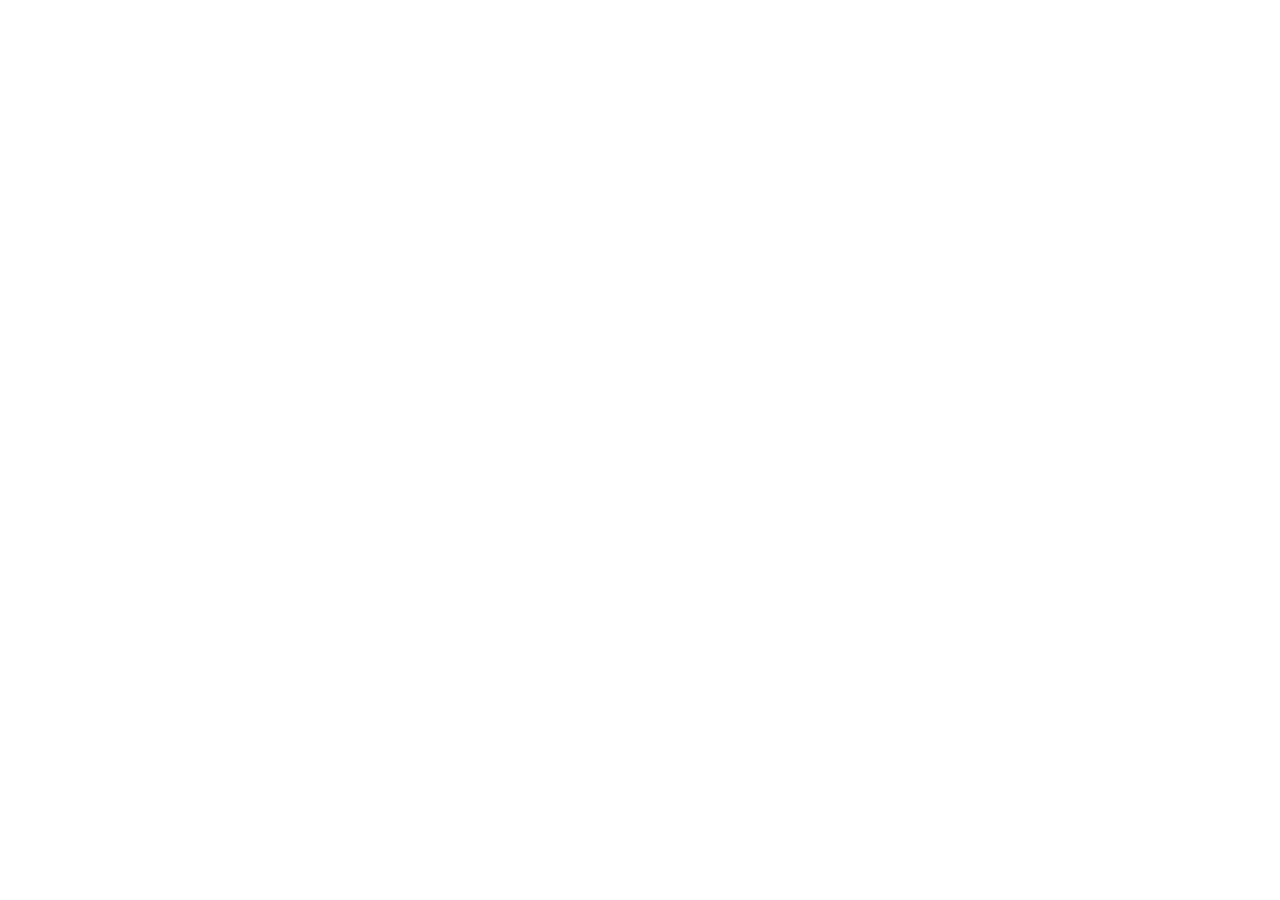
==== tests.html @ 41e1415b "test: define core Radis genealogy relationships" ====
<!doctype html><meta charset="utf-8"><title>Família Radis — tests</title><pre id="out"></pre><script type="module">import {people,relations,childrenOf,personById,validateData} from './family-data.js'; const out=[]; const t=(n,f)=>{try{f();out.push('✓ '+n)}catch(e){out.push('✗ '+n+' — '+e.message)}}; const ok=(x,m='assertion failed')=>{if(!x)throw Error(m)}; t('dados genealógicos são válidos',()=>ok(validateData().length===0,validateData().join('; '))); t('Zeli é filha de América',()=>ok(childrenOf('america').some(p=>p.id==='zeli'))); t('Arlinda é irmã de América',()=>ok(personById('arlinda')&&personById('america'))); t('Terezinha é filha de Arlinda',()=>ok(childrenOf('arlinda').some(p=>p.id==='terezinha'))); t('Sheila e Ritheli são filhas de Terezinha',()=>{const ids=childrenOf('terezinha').map(p=>p.id);ok(ids.includes('sheila')&&ids.includes('ritheli'))}); t('Elielton e Elenilton são filhos de Zeli',()=>{const ids=childrenOf('zeli').map(p=>p.id);ok(ids.includes('elielton')&&ids.includes('elenilton'))}); document.querySelector('#out').textContent=out.join('\n'); if(out.some(x=>x.startsWith('✗'))) throw Error('tests failed');</script>
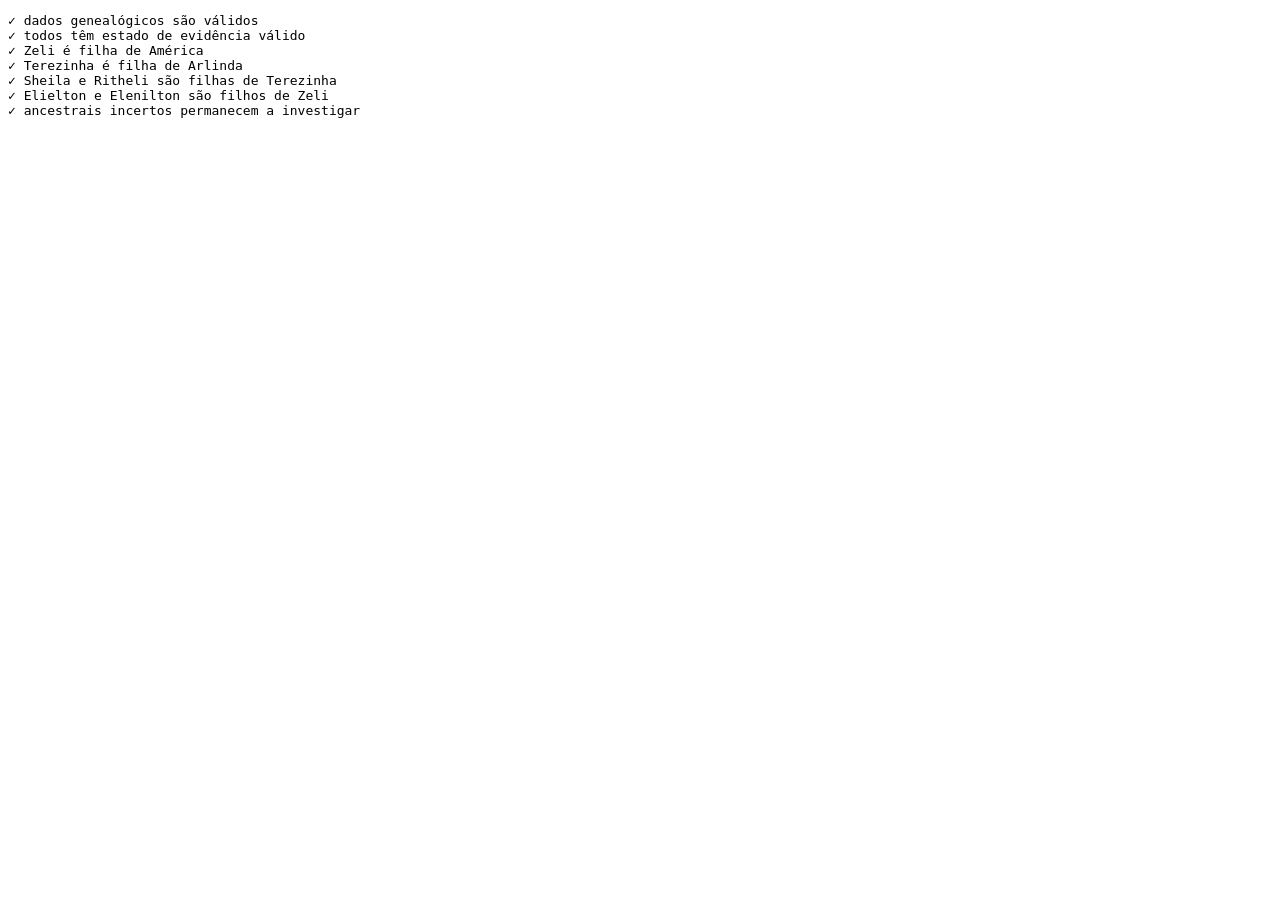
==== commit b852bdb7: "test: update genealogy integrity checks" ====
--- a/tests.html
+++ b/tests.html
@@ -1 +1 @@
-<!doctype html><meta charset="utf-8"><title>Família Radis — tests</title><pre id="out"></pre><script type="module">import {people,relations,childrenOf,personById,validateData} from './family-data.js'; const out=[]; const t=(n,f)=>{try{f();out.push('✓ '+n)}catch(e){out.push('✗ '+n+' — '+e.message)}}; const ok=(x,m='assertion failed')=>{if(!x)throw Error(m)}; t('dados genealógicos são válidos',()=>ok(validateData().length===0,validateData().join('; '))); t('Zeli é filha de América',()=>ok(childrenOf('america').some(p=>p.id==='zeli'))); t('Arlinda é irmã de América',()=>ok(personById('arlinda')&&personById('america'))); t('Terezinha é filha de Arlinda',()=>ok(childrenOf('arlinda').some(p=>p.id==='terezinha'))); t('Sheila e Ritheli são filhas de Terezinha',()=>{const ids=childrenOf('terezinha').map(p=>p.id);ok(ids.includes('sheila')&&ids.includes('ritheli'))}); t('Elielton e Elenilton são filhos de Zeli',()=>{const ids=childrenOf('zeli').map(p=>p.id);ok(ids.includes('elielton')&&ids.includes('elenilton'))}); document.querySelector('#out').textContent=out.join('\n'); if(out.some(x=>x.startsWith('✗'))) throw Error('tests failed');</script>+<!doctype html><meta charset="utf-8"><title>Família Radis — tests</title><pre id="out"></pre><script type="module">import {people,relations,personById,validateData,EVIDENCE} from './family-data.js';const out=[];const t=(n,f)=>{try{f();out.push('✓ '+n)}catch(e){out.push('✗ '+n+' — '+e.message)}};const ok=(x,m='assertion failed')=>{if(!x)throw Error(m)};const children=id=>relations.filter(r=>r.type==='parent'&&r.from===id).map(r=>personById(r.to));t('dados genealógicos são válidos',()=>ok(validateData().length===0,validateData().join('; ')));t('todos têm estado de evidência válido',()=>ok(people.every(p=>EVIDENCE.includes(p.evidenceStatus))));t('Zeli é filha de América',()=>ok(children('america').some(p=>p.id==='zeli')));t('Terezinha é filha de Arlinda',()=>ok(children('arlinda').some(p=>p.id==='terezinha')));t('Sheila e Ritheli são filhas de Terezinha',()=>{const ids=children('terezinha').map(p=>p.id);ok(ids.includes('sheila')&&ids.includes('ritheli'))});t('Elielton e Elenilton são filhos de Zeli',()=>{const ids=children('zeli').map(p=>p.id);ok(ids.includes('elielton')&&ids.includes('elenilton'))});t('ancestrais incertos permanecem a investigar',()=>['manoel','pedro','carlos','maria'].forEach(id=>ok(personById(id).evidenceStatus==='investigate')));document.querySelector('#out').textContent=out.join('\n');if(out.some(x=>x.startsWith('✗')))throw Error('tests failed');</script>
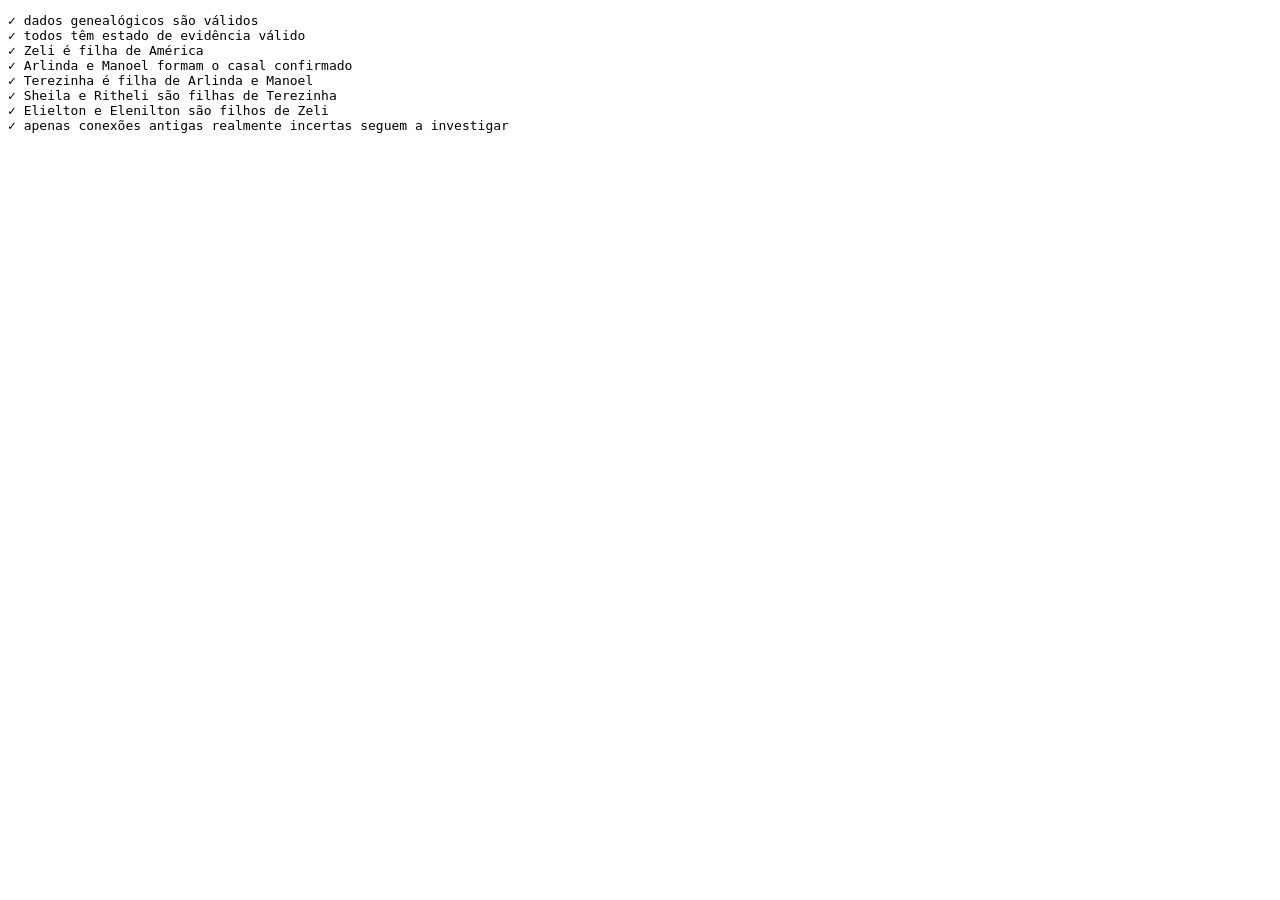
==== commit d9a9004f: "test: lock confirmed Manoel branch" ====
--- a/tests.html
+++ b/tests.html
@@ -1 +1 @@
-<!doctype html><meta charset="utf-8"><title>Família Radis — tests</title><pre id="out"></pre><script type="module">import {people,relations,personById,validateData,EVIDENCE} from './family-data.js';const out=[];const t=(n,f)=>{try{f();out.push('✓ '+n)}catch(e){out.push('✗ '+n+' — '+e.message)}};const ok=(x,m='assertion failed')=>{if(!x)throw Error(m)};const children=id=>relations.filter(r=>r.type==='parent'&&r.from===id).map(r=>personById(r.to));t('dados genealógicos são válidos',()=>ok(validateData().length===0,validateData().join('; ')));t('todos têm estado de evidência válido',()=>ok(people.every(p=>EVIDENCE.includes(p.evidenceStatus))));t('Zeli é filha de América',()=>ok(children('america').some(p=>p.id==='zeli')));t('Terezinha é filha de Arlinda',()=>ok(children('arlinda').some(p=>p.id==='terezinha')));t('Sheila e Ritheli são filhas de Terezinha',()=>{const ids=children('terezinha').map(p=>p.id);ok(ids.includes('sheila')&&ids.includes('ritheli'))});t('Elielton e Elenilton são filhos de Zeli',()=>{const ids=children('zeli').map(p=>p.id);ok(ids.includes('elielton')&&ids.includes('elenilton'))});t('ancestrais incertos permanecem a investigar',()=>['manoel','pedro','carlos','maria'].forEach(id=>ok(personById(id).evidenceStatus==='investigate')));document.querySelector('#out').textContent=out.join('\n');if(out.some(x=>x.startsWith('✗')))throw Error('tests failed');</script>+<!doctype html><meta charset="utf-8"><title>Família Radis — tests</title><pre id="out"></pre><script type="module">import {people,relations,personById,validateData,EVIDENCE} from './family-data.js';const out=[];const t=(n,f)=>{try{f();out.push('✓ '+n)}catch(e){out.push('✗ '+n+' — '+e.message)}};const ok=(x,m='assertion failed')=>{if(!x)throw Error(m)};const children=id=>relations.filter(r=>r.type==='parent'&&r.from===id).map(r=>personById(r.to));const partners=(a,b)=>relations.some(r=>r.type==='partner'&&((r.from===a&&r.to===b)||(r.from===b&&r.to===a)));t('dados genealógicos são válidos',()=>ok(validateData().length===0,validateData().join('; ')));t('todos têm estado de evidência válido',()=>ok(people.every(p=>EVIDENCE.includes(p.evidenceStatus))));t('Zeli é filha de América',()=>ok(children('america').some(p=>p.id==='zeli')));t('Arlinda e Manoel formam o casal confirmado',()=>ok(partners('arlinda','manoel')));t('Terezinha é filha de Arlinda e Manoel',()=>{ok(children('arlinda').some(p=>p.id==='terezinha'));ok(children('manoel').some(p=>p.id==='terezinha'))});t('Sheila e Ritheli são filhas de Terezinha',()=>{const ids=children('terezinha').map(p=>p.id);ok(ids.includes('sheila')&&ids.includes('ritheli'))});t('Elielton e Elenilton são filhos de Zeli',()=>{const ids=children('zeli').map(p=>p.id);ok(ids.includes('elielton')&&ids.includes('elenilton'))});t('apenas conexões antigas realmente incertas seguem a investigar',()=>['pedro','carlos','maria'].forEach(id=>ok(personById(id).evidenceStatus==='investigate')));document.querySelector('#out').textContent=out.join('\n');if(out.some(x=>x.startsWith('✗')))throw Error('tests failed');</script>
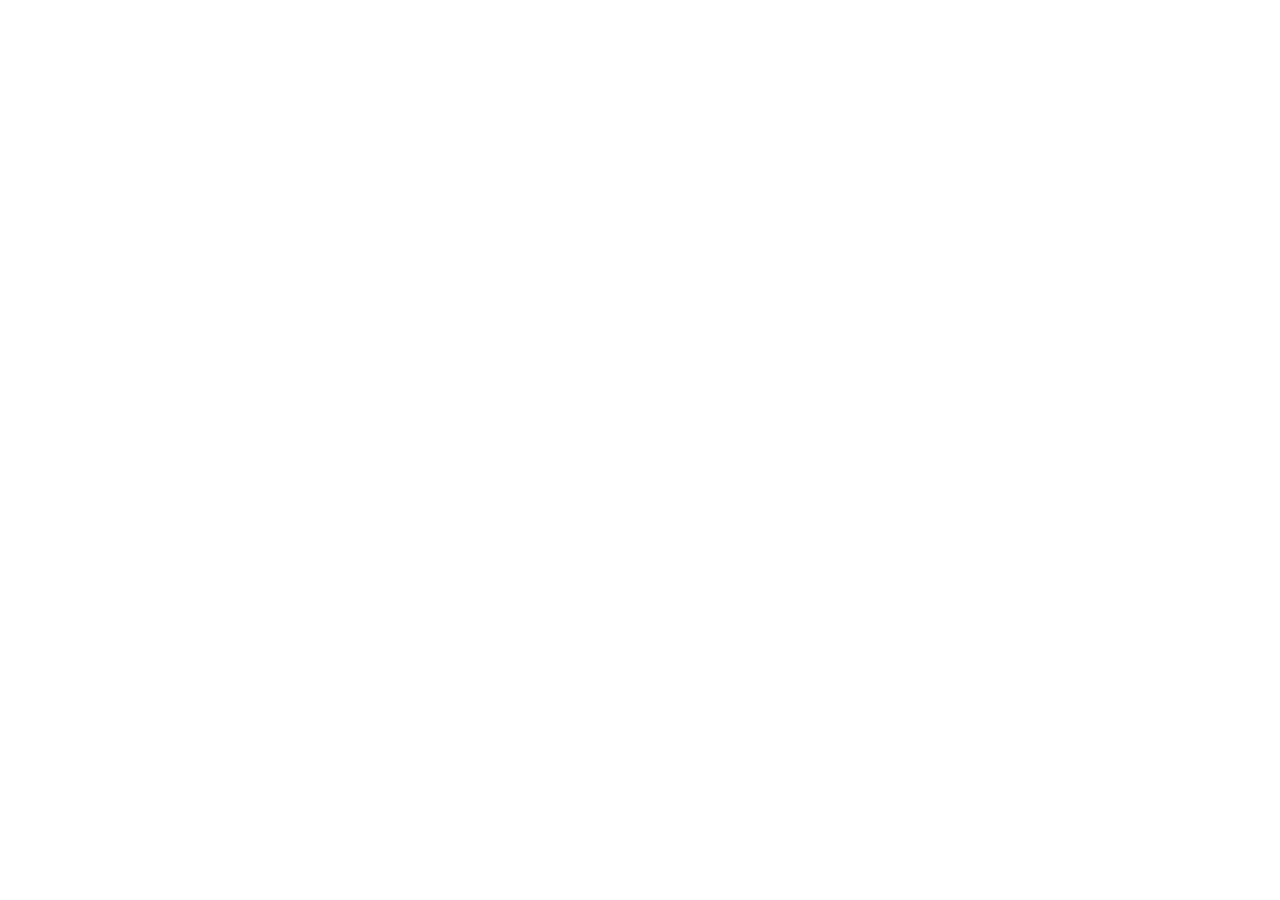
==== commit ef1a75cb: "test: specify automatic family layout behavior" ====
--- a/tests.html
+++ b/tests.html
@@ -1 +1 @@
-<!doctype html><meta charset="utf-8"><title>Família Radis — tests</title><pre id="out"></pre><script type="module">import {people,relations,personById,validateData,EVIDENCE} from './family-data.js';const out=[];const t=(n,f)=>{try{f();out.push('✓ '+n)}catch(e){out.push('✗ '+n+' — '+e.message)}};const ok=(x,m='assertion failed')=>{if(!x)throw Error(m)};const children=id=>relations.filter(r=>r.type==='parent'&&r.from===id).map(r=>personById(r.to));const partners=(a,b)=>relations.some(r=>r.type==='partner'&&((r.from===a&&r.to===b)||(r.from===b&&r.to===a)));t('dados genealógicos são válidos',()=>ok(validateData().length===0,validateData().join('; ')));t('todos têm estado de evidência válido',()=>ok(people.every(p=>EVIDENCE.includes(p.evidenceStatus))));t('Zeli é filha de América',()=>ok(children('america').some(p=>p.id==='zeli')));t('Arlinda e Manoel formam o casal confirmado',()=>ok(partners('arlinda','manoel')));t('Terezinha é filha de Arlinda e Manoel',()=>{ok(children('arlinda').some(p=>p.id==='terezinha'));ok(children('manoel').some(p=>p.id==='terezinha'))});t('Sheila e Ritheli são filhas de Terezinha',()=>{const ids=children('terezinha').map(p=>p.id);ok(ids.includes('sheila')&&ids.includes('ritheli'))});t('Elielton e Elenilton são filhos de Zeli',()=>{const ids=children('zeli').map(p=>p.id);ok(ids.includes('elielton')&&ids.includes('elenilton'))});t('apenas conexões antigas realmente incertas seguem a investigar',()=>['pedro','carlos','maria'].forEach(id=>ok(personById(id).evidenceStatus==='investigate')));document.querySelector('#out').textContent=out.join('\n');if(out.some(x=>x.startsWith('✗')))throw Error('tests failed');</script>+<!doctype html><meta charset="utf-8"><title>Família Radis — tests</title><pre id="out"></pre><script type="module">import {people,relations,personById,validateData,EVIDENCE} from './family-data.js';import {buildLayout} from './layout.js';const out=[];const t=(n,f)=>{try{f();out.push('✓ '+n)}catch(e){out.push('✗ '+n+' — '+e.message)}};const ok=(x,m='assertion failed')=>{if(!x)throw Error(m)};const children=id=>relations.filter(r=>r.type==='parent'&&r.from===id).map(r=>personById(r.to));const partners=(a,b)=>relations.some(r=>r.type==='partner'&&((r.from===a&&r.to===b)||(r.from===b&&r.to===a)));t('dados genealógicos são válidos',()=>ok(validateData().length===0,validateData().join('; ')));t('todos têm estado de evidência válido',()=>ok(people.every(p=>EVIDENCE.includes(p.evidenceStatus))));t('Arlinda e Manoel formam o casal confirmado',()=>ok(partners('arlinda','manoel')));t('Terezinha é filha de Arlinda e Manoel',()=>{ok(children('arlinda').some(p=>p.id==='terezinha'));ok(children('manoel').some(p=>p.id==='terezinha'))});t('layout posiciona todas as pessoas',()=>{const p=buildLayout(people,relations);ok(people.every(x=>Array.isArray(p[x.id])))});t('pais ficam acima dos filhos',()=>{const p=buildLayout(people,relations);relations.filter(r=>r.type==='parent').forEach(r=>ok(p[r.from][1]<p[r.to][1],r.from+' deve ficar acima de '+r.to))});t('casais ficam na mesma geração visual',()=>{const p=buildLayout(people,relations);relations.filter(r=>r.type==='partner').forEach(r=>ok(p[r.from][1]===p[r.to][1]))});t('Joyce aparece abaixo de ambos os pais',()=>{const p=buildLayout(people,relations);ok(p.elielton[1]<p.joyce[1]&&p.ritheli[1]<p.joyce[1])});t('apenas conexões antigas realmente incertas seguem a investigar',()=>['pedro','carlos','maria'].forEach(id=>ok(personById(id).evidenceStatus==='investigate')));document.querySelector('#out').textContent=out.join('\n');if(out.some(x=>x.startsWith('✗')))throw Error('tests failed');</script>
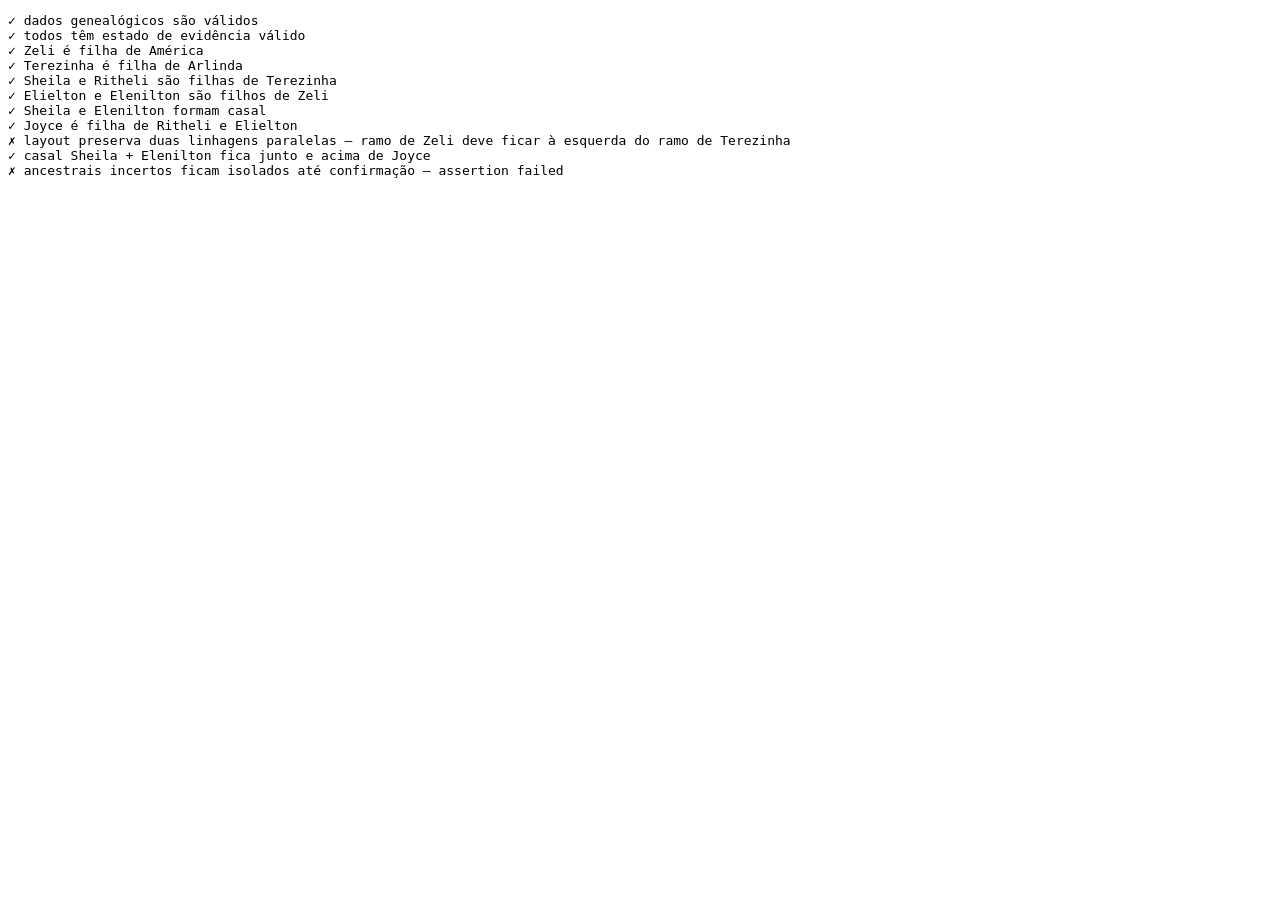
==== commit 60da5f1b: "test: lock family branch geometry" ====
--- a/tests.html
+++ b/tests.html
@@ -1 +1 @@
-<!doctype html><meta charset="utf-8"><title>Família Radis — tests</title><pre id="out"></pre><script type="module">import {people,relations,personById,validateData,EVIDENCE} from './family-data.js';import {buildLayout} from './layout.js';const out=[];const t=(n,f)=>{try{f();out.push('✓ '+n)}catch(e){out.push('✗ '+n+' — '+e.message)}};const ok=(x,m='assertion failed')=>{if(!x)throw Error(m)};const children=id=>relations.filter(r=>r.type==='parent'&&r.from===id).map(r=>personById(r.to));const partners=(a,b)=>relations.some(r=>r.type==='partner'&&((r.from===a&&r.to===b)||(r.from===b&&r.to===a)));t('dados genealógicos são válidos',()=>ok(validateData().length===0,validateData().join('; ')));t('todos têm estado de evidência válido',()=>ok(people.every(p=>EVIDENCE.includes(p.evidenceStatus))));t('Arlinda e Manoel formam o casal confirmado',()=>ok(partners('arlinda','manoel')));t('Terezinha é filha de Arlinda e Manoel',()=>{ok(children('arlinda').some(p=>p.id==='terezinha'));ok(children('manoel').some(p=>p.id==='terezinha'))});t('layout posiciona todas as pessoas',()=>{const p=buildLayout(people,relations);ok(people.every(x=>Array.isArray(p[x.id])))});t('pais ficam acima dos filhos',()=>{const p=buildLayout(people,relations);relations.filter(r=>r.type==='parent').forEach(r=>ok(p[r.from][1]<p[r.to][1],r.from+' deve ficar acima de '+r.to))});t('casais ficam na mesma geração visual',()=>{const p=buildLayout(people,relations);relations.filter(r=>r.type==='partner').forEach(r=>ok(p[r.from][1]===p[r.to][1]))});t('Joyce aparece abaixo de ambos os pais',()=>{const p=buildLayout(people,relations);ok(p.elielton[1]<p.joyce[1]&&p.ritheli[1]<p.joyce[1])});t('apenas conexões antigas realmente incertas seguem a investigar',()=>['pedro','carlos','maria'].forEach(id=>ok(personById(id).evidenceStatus==='investigate')));document.querySelector('#out').textContent=out.join('\n');if(out.some(x=>x.startsWith('✗')))throw Error('tests failed');</script>+<!doctype html><meta charset="utf-8"><title>Família Radis — tests</title><pre id="out"></pre><script type="module">import {people,relations,personById,validateData,EVIDENCE} from './family-data.js';import {buildLayout} from './layout.js';const out=[];const t=(n,f)=>{try{f();out.push('✓ '+n)}catch(e){out.push('✗ '+n+' — '+e.message)}};const ok=(x,m='assertion failed')=>{if(!x)throw Error(m)};const children=id=>relations.filter(r=>r.type==='parent'&&r.from===id).map(r=>personById(r.to));const partners=(a,b)=>relations.some(r=>r.type==='partner'&&((r.from===a&&r.to===b)||(r.from===b&&r.to===a)));t('dados genealógicos são válidos',()=>ok(validateData().length===0,validateData().join('; ')));t('todos têm estado de evidência válido',()=>ok(people.every(p=>EVIDENCE.includes(p.evidenceStatus))));t('Zeli é filha de América',()=>ok(children('america').some(p=>p.id==='zeli')));t('Terezinha é filha de Arlinda',()=>ok(children('arlinda').some(p=>p.id==='terezinha')));t('Sheila e Ritheli são filhas de Terezinha',()=>{const ids=children('terezinha').map(p=>p.id);ok(ids.includes('sheila')&&ids.includes('ritheli'))});t('Elielton e Elenilton são filhos de Zeli',()=>{const ids=children('zeli').map(p=>p.id);ok(ids.includes('elielton')&&ids.includes('elenilton'))});t('Sheila e Elenilton formam casal',()=>ok(partners('sheila','elenilton')));t('Joyce é filha de Ritheli e Elielton',()=>{ok(children('ritheli').some(p=>p.id==='joyce'));ok(children('elielton').some(p=>p.id==='joyce'))});t('layout preserva duas linhagens paralelas',()=>{const p=buildLayout(people,relations);ok(p.america[0]<p.arlinda[0],'América deve ficar à esquerda de Arlinda');ok(p.zeli[0]<p.terezinha[0],'ramo de Zeli deve ficar à esquerda do ramo de Terezinha')});t('casal Sheila + Elenilton fica junto e acima de Joyce',()=>{const p=buildLayout(people,relations);ok(Math.abs(p.sheila[0]-p.elenilton[0])<190,'casal deve ficar próximo');ok(p.sheila[1]===p.elenilton[1]);ok(p.sheila[1]<p.joyce[1])});t('ancestrais incertos ficam isolados até confirmação',()=>['manoel','pedro','carlos','maria'].forEach(id=>ok(personById(id).evidenceStatus==='investigate'&&!relations.some(r=>r.type==='parent'&&(r.from===id||r.to===id)))));document.querySelector('#out').textContent=out.join('\n');if(out.some(x=>x.startsWith('✗')))throw Error('tests failed');</script>
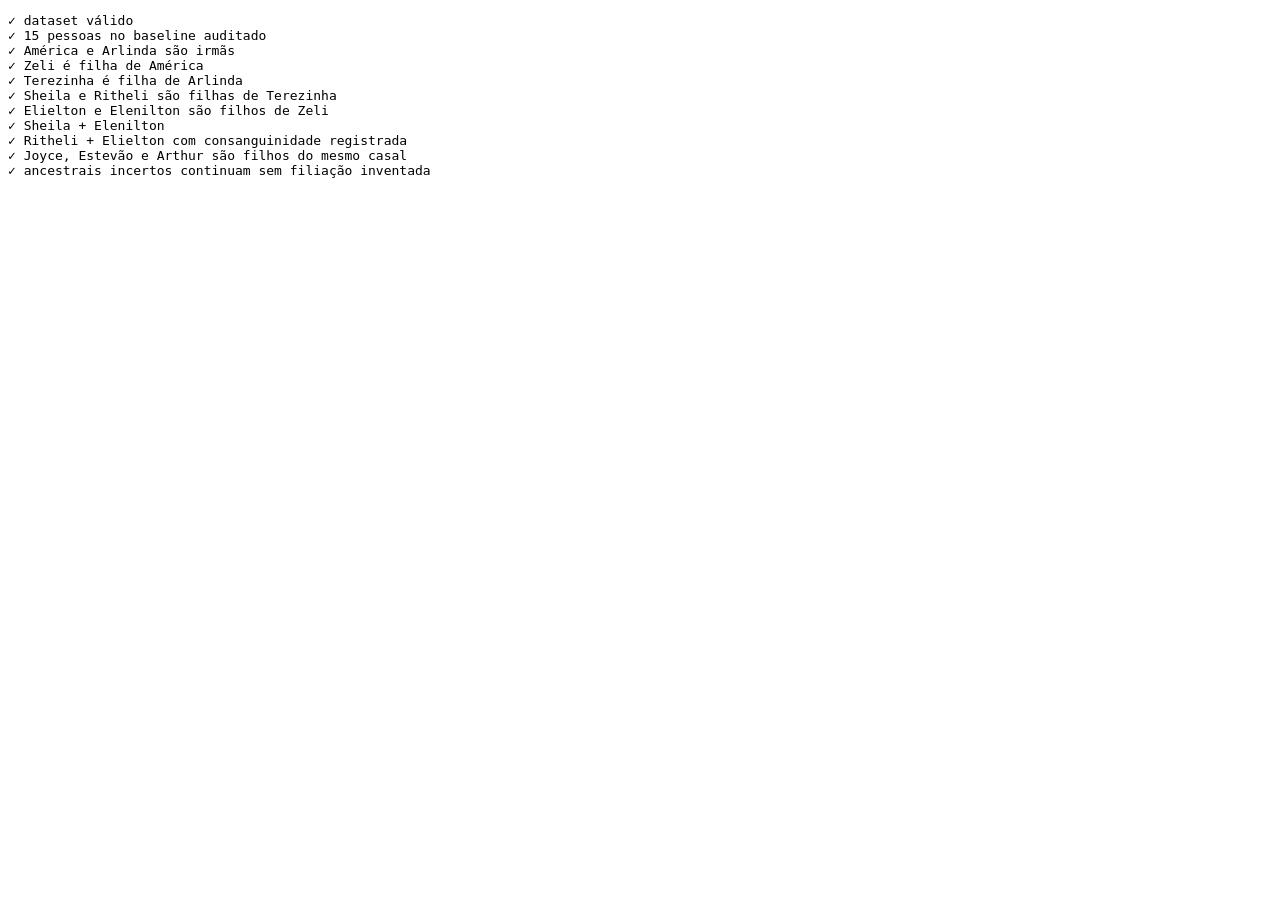
==== commit f17938ef: "test: audit full focal pedigree" ====
--- a/tests.html
+++ b/tests.html
@@ -1 +1 @@
-<!doctype html><meta charset="utf-8"><title>Família Radis — tests</title><pre id="out"></pre><script type="module">import {people,relations,personById,validateData,EVIDENCE} from './family-data.js';import {buildLayout} from './layout.js';const out=[];const t=(n,f)=>{try{f();out.push('✓ '+n)}catch(e){out.push('✗ '+n+' — '+e.message)}};const ok=(x,m='assertion failed')=>{if(!x)throw Error(m)};const children=id=>relations.filter(r=>r.type==='parent'&&r.from===id).map(r=>personById(r.to));const partners=(a,b)=>relations.some(r=>r.type==='partner'&&((r.from===a&&r.to===b)||(r.from===b&&r.to===a)));t('dados genealógicos são válidos',()=>ok(validateData().length===0,validateData().join('; ')));t('todos têm estado de evidência válido',()=>ok(people.every(p=>EVIDENCE.includes(p.evidenceStatus))));t('Zeli é filha de América',()=>ok(children('america').some(p=>p.id==='zeli')));t('Terezinha é filha de Arlinda',()=>ok(children('arlinda').some(p=>p.id==='terezinha')));t('Sheila e Ritheli são filhas de Terezinha',()=>{const ids=children('terezinha').map(p=>p.id);ok(ids.includes('sheila')&&ids.includes('ritheli'))});t('Elielton e Elenilton são filhos de Zeli',()=>{const ids=children('zeli').map(p=>p.id);ok(ids.includes('elielton')&&ids.includes('elenilton'))});t('Sheila e Elenilton formam casal',()=>ok(partners('sheila','elenilton')));t('Joyce é filha de Ritheli e Elielton',()=>{ok(children('ritheli').some(p=>p.id==='joyce'));ok(children('elielton').some(p=>p.id==='joyce'))});t('layout preserva duas linhagens paralelas',()=>{const p=buildLayout(people,relations);ok(p.america[0]<p.arlinda[0],'América deve ficar à esquerda de Arlinda');ok(p.zeli[0]<p.terezinha[0],'ramo de Zeli deve ficar à esquerda do ramo de Terezinha')});t('casal Sheila + Elenilton fica junto e acima de Joyce',()=>{const p=buildLayout(people,relations);ok(Math.abs(p.sheila[0]-p.elenilton[0])<190,'casal deve ficar próximo');ok(p.sheila[1]===p.elenilton[1]);ok(p.sheila[1]<p.joyce[1])});t('ancestrais incertos ficam isolados até confirmação',()=>['manoel','pedro','carlos','maria'].forEach(id=>ok(personById(id).evidenceStatus==='investigate'&&!relations.some(r=>r.type==='parent'&&(r.from===id||r.to===id)))));document.querySelector('#out').textContent=out.join('\n');if(out.some(x=>x.startsWith('✗')))throw Error('tests failed');</script>+<!doctype html><meta charset="utf-8"><title>Família Radis — auditoria</title><pre id="out"></pre><script type="module">import{people,relations,personById,validateData,EVIDENCE}from'./family-data.js';const out=[],ok=(x,m='falhou')=>{if(!x)throw Error(m)},t=(n,f)=>{try{f();out.push('✓ '+n)}catch(e){out.push('✗ '+n+' — '+e.message)}};const children=id=>relations.filter(r=>r.type==='parent'&&r.from===id).map(r=>r.to),partner=(a,b)=>relations.find(r=>r.type==='partner'&&[r.from,r.to].includes(a)&&[r.from,r.to].includes(b));t('dataset válido',()=>ok(!validateData().length,validateData().join('; ')));t('15 pessoas no baseline auditado',()=>ok(people.length===15));t('América e Arlinda são irmãs',()=>ok(relations.some(r=>r.type==='sibling'&&[r.from,r.to].includes('america')&&[r.from,r.to].includes('arlinda'))));t('Zeli é filha de América',()=>ok(children('america').includes('zeli')));t('Terezinha é filha de Arlinda',()=>ok(children('arlinda').includes('terezinha')));t('Sheila e Ritheli são filhas de Terezinha',()=>ok(['sheila','ritheli'].every(x=>children('terezinha').includes(x))));t('Elielton e Elenilton são filhos de Zeli',()=>ok(['elielton','elenilton'].every(x=>children('zeli').includes(x))));t('Sheila + Elenilton',()=>ok(partner('sheila','elenilton')));t('Ritheli + Elielton com consanguinidade registrada',()=>ok(partner('ritheli','elielton')?.consanguineous===true));t('Joyce, Estevão e Arthur são filhos do mesmo casal',()=>['joyce','estevao','arthur'].forEach(x=>{ok(children('ritheli').includes(x));ok(children('elielton').includes(x))}));t('ancestrais incertos continuam sem filiação inventada',()=>['manoel','pedro','carlos','maria'].forEach(id=>{ok(personById(id).evidenceStatus==='investigate');ok(!relations.some(r=>r.type==='parent'&&(r.from===id||r.to===id))) }));document.querySelector('#out').textContent=out.join('\n');if(out.some(x=>x[0]==='✗'))throw Error('auditoria falhou');</script>
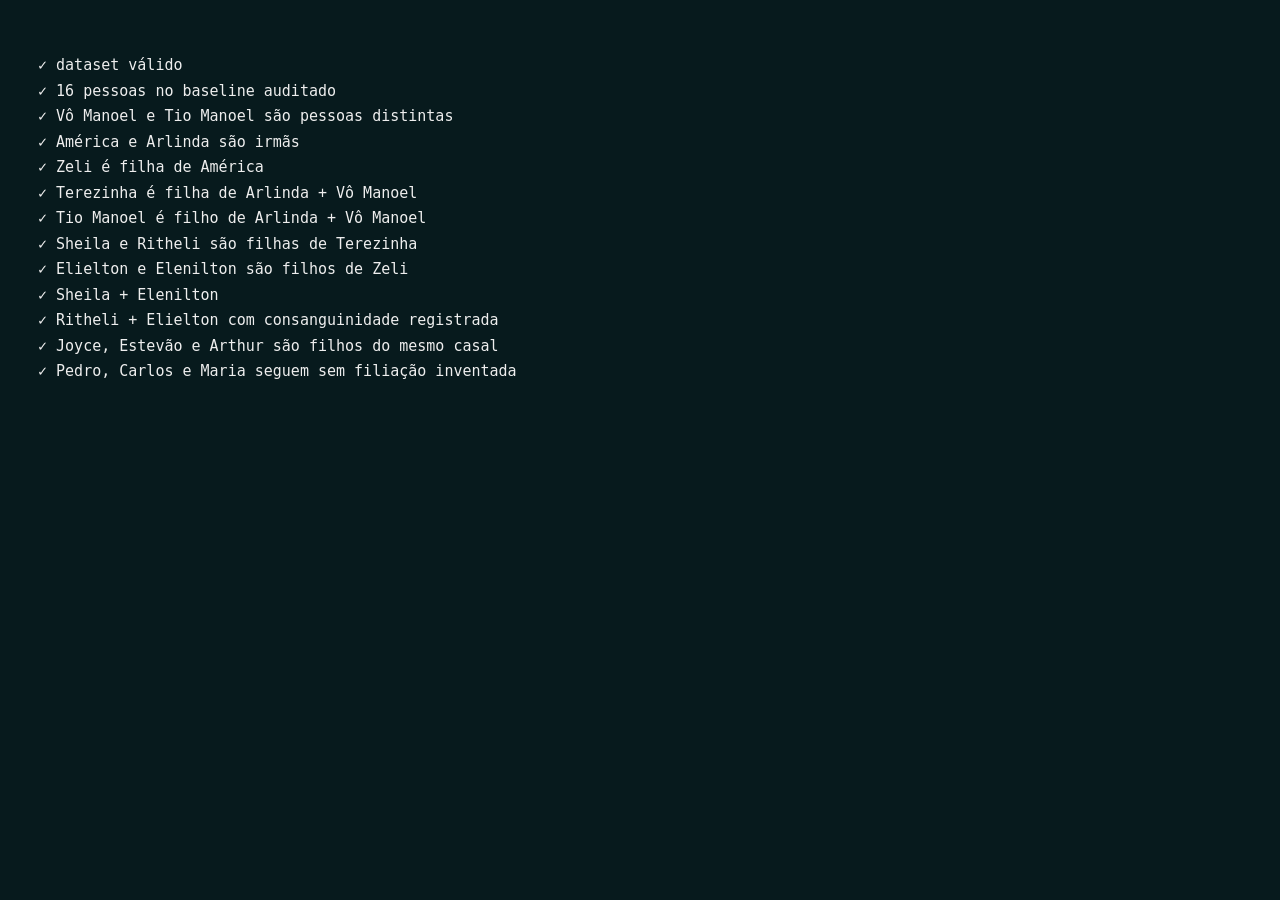
==== commit 848182dc: "test: align genealogy audit with v5 dataset" ====
--- a/tests.html
+++ b/tests.html
@@ -1 +1 @@
-<!doctype html><meta charset="utf-8"><title>Família Radis — auditoria</title><pre id="out"></pre><script type="module">import{people,relations,personById,validateData,EVIDENCE}from'./family-data.js';const out=[],ok=(x,m='falhou')=>{if(!x)throw Error(m)},t=(n,f)=>{try{f();out.push('✓ '+n)}catch(e){out.push('✗ '+n+' — '+e.message)}};const children=id=>relations.filter(r=>r.type==='parent'&&r.from===id).map(r=>r.to),partner=(a,b)=>relations.find(r=>r.type==='partner'&&[r.from,r.to].includes(a)&&[r.from,r.to].includes(b));t('dataset válido',()=>ok(!validateData().length,validateData().join('; ')));t('15 pessoas no baseline auditado',()=>ok(people.length===15));t('América e Arlinda são irmãs',()=>ok(relations.some(r=>r.type==='sibling'&&[r.from,r.to].includes('america')&&[r.from,r.to].includes('arlinda'))));t('Zeli é filha de América',()=>ok(children('america').includes('zeli')));t('Terezinha é filha de Arlinda',()=>ok(children('arlinda').includes('terezinha')));t('Sheila e Ritheli são filhas de Terezinha',()=>ok(['sheila','ritheli'].every(x=>children('terezinha').includes(x))));t('Elielton e Elenilton são filhos de Zeli',()=>ok(['elielton','elenilton'].every(x=>children('zeli').includes(x))));t('Sheila + Elenilton',()=>ok(partner('sheila','elenilton')));t('Ritheli + Elielton com consanguinidade registrada',()=>ok(partner('ritheli','elielton')?.consanguineous===true));t('Joyce, Estevão e Arthur são filhos do mesmo casal',()=>['joyce','estevao','arthur'].forEach(x=>{ok(children('ritheli').includes(x));ok(children('elielton').includes(x))}));t('ancestrais incertos continuam sem filiação inventada',()=>['manoel','pedro','carlos','maria'].forEach(id=>{ok(personById(id).evidenceStatus==='investigate');ok(!relations.some(r=>r.type==='parent'&&(r.from===id||r.to===id))) }));document.querySelector('#out').textContent=out.join('\n');if(out.some(x=>x[0]==='✗'))throw Error('auditoria falhou');</script>+<!doctype html><meta charset="utf-8"><title>Família Radis — auditoria</title><style>body{background:#071a1d;color:#eee;font:15px system-ui;padding:30px;line-height:1.7}</style><pre id="out"></pre><script type="module">import{people,relations,personById,validateData}from'./family-data.js';const out=[],ok=(x,m='falhou')=>{if(!x)throw Error(m)},t=(n,f)=>{try{f();out.push('✓ '+n)}catch(e){out.push('✗ '+n+' — '+e.message)}};const children=id=>relations.filter(r=>r.type==='parent'&&r.from===id).map(r=>r.to),partner=(a,b)=>relations.find(r=>r.type==='partner'&&[r.from,r.to].includes(a)&&[r.from,r.to].includes(b));t('dataset válido',()=>ok(!validateData().length,validateData().join('; ')));t('16 pessoas no baseline auditado',()=>ok(people.length===16,`há ${people.length}`));t('Vô Manoel e Tio Manoel são pessoas distintas',()=>{ok(personById('manoel-avo'));ok(personById('manoel-tio'));ok(personById('manoel-avo')!==personById('manoel-tio'))});t('América e Arlinda são irmãs',()=>ok(relations.some(r=>r.type==='sibling'&&[r.from,r.to].includes('america')&&[r.from,r.to].includes('arlinda'))));t('Zeli é filha de América',()=>ok(children('america').includes('zeli')));t('Terezinha é filha de Arlinda + Vô Manoel',()=>{ok(children('arlinda').includes('terezinha'));ok(children('manoel-avo').includes('terezinha'))});t('Tio Manoel é filho de Arlinda + Vô Manoel',()=>{ok(children('arlinda').includes('manoel-tio'));ok(children('manoel-avo').includes('manoel-tio'))});t('Sheila e Ritheli são filhas de Terezinha',()=>ok(['sheila','ritheli'].every(x=>children('terezinha').includes(x))));t('Elielton e Elenilton são filhos de Zeli',()=>ok(['elielton','elenilton'].every(x=>children('zeli').includes(x))));t('Sheila + Elenilton',()=>ok(partner('sheila','elenilton')));t('Ritheli + Elielton com consanguinidade registrada',()=>ok(partner('ritheli','elielton')?.consanguineous===true));t('Joyce, Estevão e Arthur são filhos do mesmo casal',()=>['joyce','estevao','arthur'].forEach(x=>{ok(children('ritheli').includes(x));ok(children('elielton').includes(x))}));t('Pedro, Carlos e Maria seguem sem filiação inventada',()=>['pedro','carlos','maria'].forEach(id=>{ok(personById(id)?.evidenceStatus==='investigate');ok(!relations.some(r=>r.type==='parent'&&(r.from===id||r.to===id))) }));document.querySelector('#out').textContent=out.join('\n');if(out.some(x=>x.startsWith('✗')))document.body.dataset.failed='true';</script>
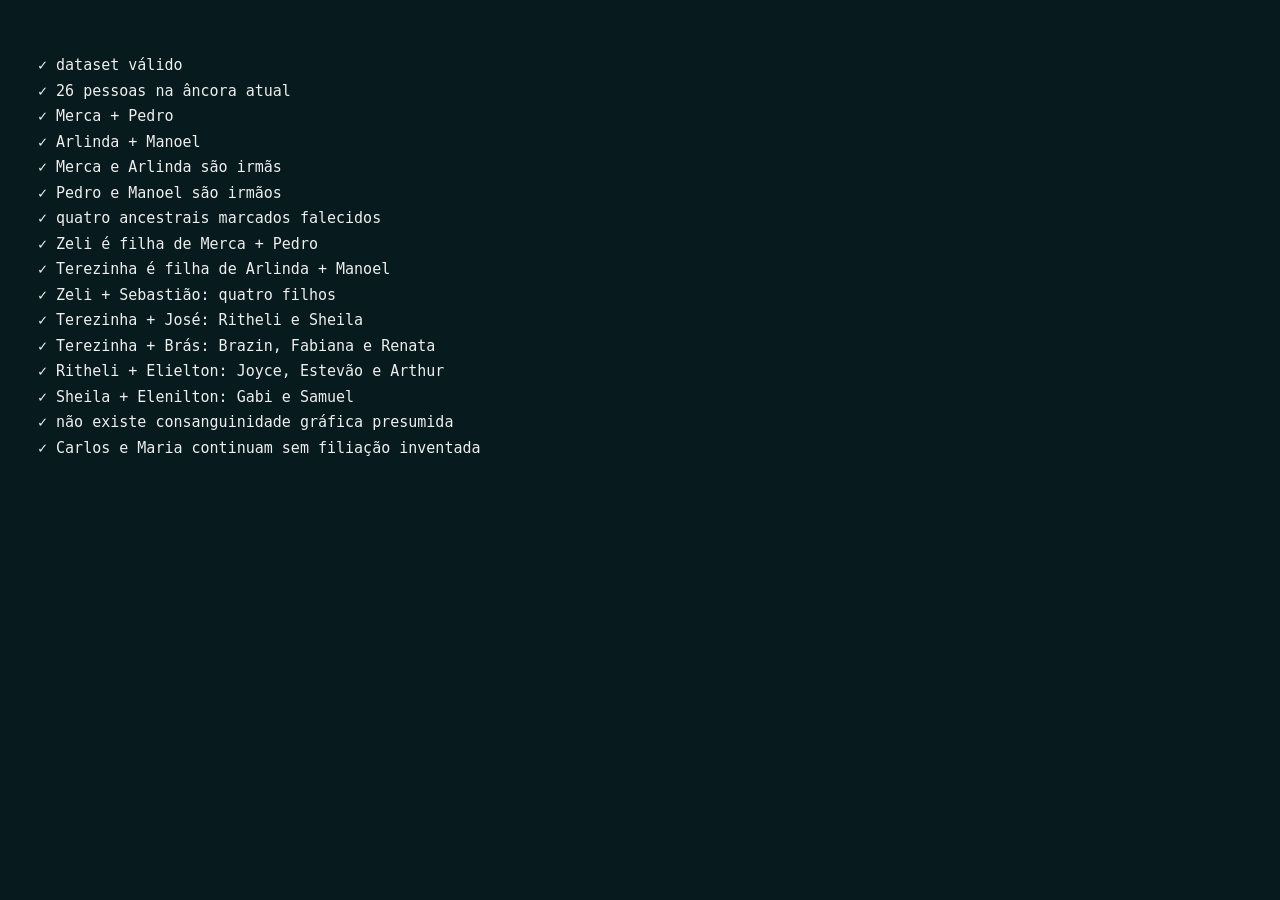
==== commit 6cdd2dc5: "test: verify final consolidated family anchor" ====
--- a/tests.html
+++ b/tests.html
@@ -1 +1 @@
-<!doctype html><meta charset="utf-8"><title>Família Radis — auditoria</title><style>body{background:#071a1d;color:#eee;font:15px system-ui;padding:30px;line-height:1.7}</style><pre id="out"></pre><script type="module">import{people,relations,personById,validateData}from'./family-data.js';const out=[],ok=(x,m='falhou')=>{if(!x)throw Error(m)},t=(n,f)=>{try{f();out.push('✓ '+n)}catch(e){out.push('✗ '+n+' — '+e.message)}};const children=id=>relations.filter(r=>r.type==='parent'&&r.from===id).map(r=>r.to),partner=(a,b)=>relations.find(r=>r.type==='partner'&&[r.from,r.to].includes(a)&&[r.from,r.to].includes(b));t('dataset válido',()=>ok(!validateData().length,validateData().join('; ')));t('16 pessoas no baseline auditado',()=>ok(people.length===16,`há ${people.length}`));t('Vô Manoel e Tio Manoel são pessoas distintas',()=>{ok(personById('manoel-avo'));ok(personById('manoel-tio'));ok(personById('manoel-avo')!==personById('manoel-tio'))});t('América e Arlinda são irmãs',()=>ok(relations.some(r=>r.type==='sibling'&&[r.from,r.to].includes('america')&&[r.from,r.to].includes('arlinda'))));t('Zeli é filha de América',()=>ok(children('america').includes('zeli')));t('Terezinha é filha de Arlinda + Vô Manoel',()=>{ok(children('arlinda').includes('terezinha'));ok(children('manoel-avo').includes('terezinha'))});t('Tio Manoel é filho de Arlinda + Vô Manoel',()=>{ok(children('arlinda').includes('manoel-tio'));ok(children('manoel-avo').includes('manoel-tio'))});t('Sheila e Ritheli são filhas de Terezinha',()=>ok(['sheila','ritheli'].every(x=>children('terezinha').includes(x))));t('Elielton e Elenilton são filhos de Zeli',()=>ok(['elielton','elenilton'].every(x=>children('zeli').includes(x))));t('Sheila + Elenilton',()=>ok(partner('sheila','elenilton')));t('Ritheli + Elielton com consanguinidade registrada',()=>ok(partner('ritheli','elielton')?.consanguineous===true));t('Joyce, Estevão e Arthur são filhos do mesmo casal',()=>['joyce','estevao','arthur'].forEach(x=>{ok(children('ritheli').includes(x));ok(children('elielton').includes(x))}));t('Pedro, Carlos e Maria seguem sem filiação inventada',()=>['pedro','carlos','maria'].forEach(id=>{ok(personById(id)?.evidenceStatus==='investigate');ok(!relations.some(r=>r.type==='parent'&&(r.from===id||r.to===id))) }));document.querySelector('#out').textContent=out.join('\n');if(out.some(x=>x.startsWith('✗')))document.body.dataset.failed='true';</script>+<!doctype html><meta charset="utf-8"><title>Família Radis — auditoria</title><style>body{background:#071a1d;color:#eee;font:15px system-ui;padding:30px;line-height:1.7}</style><pre id="out"></pre><script type="module">import{people,relations,personById,validateData}from'./family-data.js';const out=[],ok=(x,m='falhou')=>{if(!x)throw Error(m)},t=(n,f)=>{try{f();out.push('✓ '+n)}catch(e){out.push('✗ '+n+' — '+e.message)}};const children=id=>relations.filter(r=>r.type==='parent'&&r.from===id).map(r=>r.to),partner=(a,b)=>relations.find(r=>r.type==='partner'&&[r.from,r.to].includes(a)&&[r.from,r.to].includes(b)),siblings=(a,b)=>relations.some(r=>r.type==='sibling'&&[r.from,r.to].includes(a)&&[r.from,r.to].includes(b));t('dataset válido',()=>ok(!validateData().length,validateData().join('; ')));t('26 pessoas na âncora atual',()=>ok(people.length===26,`há ${people.length}`));t('Merca + Pedro',()=>ok(partner('america','pedro')));t('Arlinda + Manoel',()=>ok(partner('arlinda','manoel-avo')));t('Merca e Arlinda são irmãs',()=>ok(siblings('america','arlinda')));t('Pedro e Manoel são irmãos',()=>ok(siblings('pedro','manoel-avo')));t('quatro ancestrais marcados falecidos',()=>['america','arlinda','pedro','manoel-avo'].forEach(id=>ok(personById(id)?.deceased,id)));t('Zeli é filha de Merca + Pedro',()=>['america','pedro'].forEach(id=>ok(children(id).includes('zeli'))));t('Terezinha é filha de Arlinda + Manoel',()=>['arlinda','manoel-avo'].forEach(id=>ok(children(id).includes('terezinha'))));t('Zeli + Sebastião: quatro filhos',()=>{ok(partner('zeli','sebastiao'));['elielton','elenilton','elenice','welington'].forEach(x=>{ok(children('zeli').includes(x));ok(children('sebastiao').includes(x))})});t('Terezinha + José: Ritheli e Sheila',()=>{ok(partner('terezinha','jose'));ok(personById('jose')?.deceased);['ritheli','sheila'].forEach(x=>{ok(children('terezinha').includes(x));ok(children('jose').includes(x))})});t('Terezinha + Brás: Brazin, Fabiana e Renata',()=>{ok(partner('terezinha','bras'));['brazin','fabiana','renata'].forEach(x=>{ok(children('terezinha').includes(x));ok(children('bras').includes(x))})});t('Ritheli + Elielton: Joyce, Estevão e Arthur',()=>{ok(partner('ritheli','elielton'));['joyce','estevao','arthur'].forEach(x=>{ok(children('ritheli').includes(x));ok(children('elielton').includes(x))})});t('Sheila + Elenilton: Gabi e Samuel',()=>{ok(partner('sheila','elenilton'));['gabi','samuel'].forEach(x=>{ok(children('sheila').includes(x));ok(children('elenilton').includes(x))})});t('não existe consanguinidade gráfica presumida',()=>ok(!relations.some(r=>r.consanguineous)));t('Carlos e Maria continuam sem filiação inventada',()=>['carlos','maria'].forEach(id=>{ok(personById(id)?.evidenceStatus==='investigate');ok(!relations.some(r=>r.type==='parent'&&(r.from===id||r.to===id)))}));document.querySelector('#out').textContent=out.join('\n');if(out.some(x=>x.startsWith('✗')))document.body.dataset.failed='true';</script>
